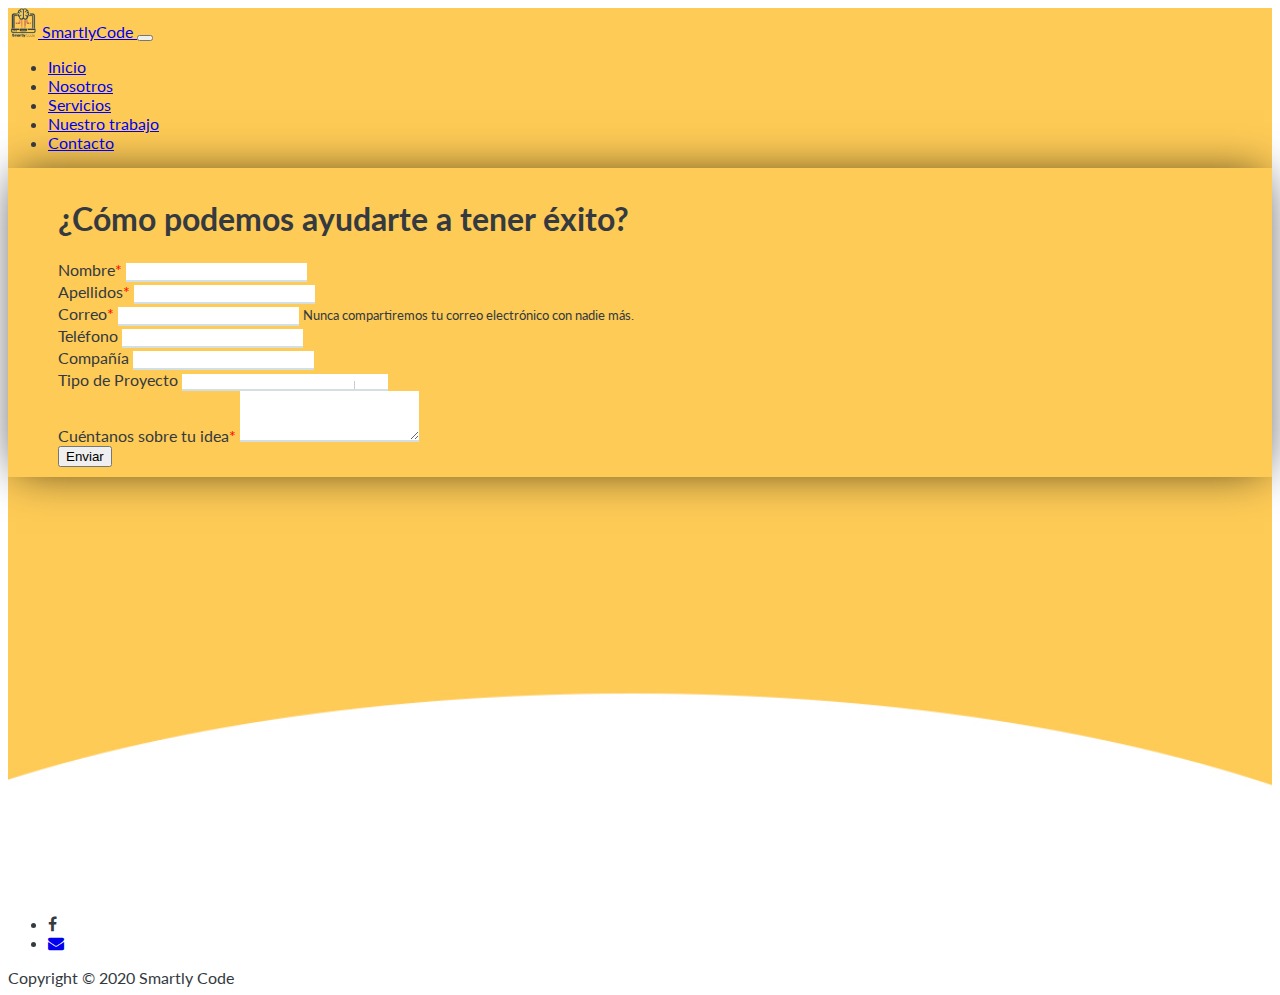
==== pages/Contacto.html @ ce67accd "Contact added, new typography and new contac section" ====
<!DOCTYPE html>
<html lang="en">
<head>
    <meta charset="UTF-8">
    <meta name="viewport" content="width=device-width, initial-scale=1.0">
    
    <title>Desarrollo de Software a Medida | Nosotros</title>
    <meta name="keywords" content="desarrollo web, diseño web, desarrollo móvil, diseño UX, Diseño, Desarrollo">
    <meta name="description" content="Empresa enfocada en el desarrollo de soluciones tecnológicas">
    <meta name="author" content="smartly-code.com">
    <meta name="owner" content="Cristhian Alberto Hernández Moreno">
    <meta name="robots" content="index,follow">
    <link rel="icon" type="image/png" href="../images/Icons/Logo.png">
    <!-- Fonts -->
    <link rel="stylesheet" href="https://stackpath.bootstrapcdn.com/bootstrap/4.1.3/css/bootstrap.min.css" integrity="sha384-MCw98/SFnGE8fJT3GXwEOngsV7Zt27NXFoaoApmYm81iuXoPkFOJwJ8ERdknLPMO" crossorigin="anonymous">
    <link href="https://fonts.googleapis.com/css2?family=Noto+Serif+SC:wght@400;700&display=swap" rel="stylesheet"> 
    <link href="https://fonts.googleapis.com/css2?family=Lato:wght@400;700;900&display=swap" rel="stylesheet">  
    <link rel="stylesheet" href="../css/contacto.css">
    <link rel="stylesheet" href="https://stackpath.bootstrapcdn.com/font-awesome/4.7.0/css/font-awesome.min.css">
</head>
<body>

    <section id="inicio" class="Yellow-bg">
        <header class="mb-5">
          <div id="app" class="container-fullwidth mb-2">
              <nav class="navbar navbar-expand-md navbar-light" style="background-color: #FECB56;">
                  <a class="navbar-brand pl-lg-5" href="#">
                      <img src="../images/Icons/Logo.png" width="30" height="30" alt="Smartly Code Logo">
                      SmartlyCode
                      </a>
                  <button class="navbar-toggler" type="button" data-toggle="collapse" data-target="#navbarNav">
                      <span class="navbar-toggler-icon"></span>
                  </button>
                  <div class="collapse navbar-collapse pr-5" id="navbarNav">
                      <ul class="navbar-nav mr-auto">
                         
                      </ul>
                      <ul class="navbar-nav">
                          <li class="nav-item">
                              <a class="nav-link" href="../index.html">Inicio <span class="sr-only">(current)</span></a>
                          </li>
                          <li class="nav-item">
                              <a class="nav-link" href="Nosotros.html">Nosotros</a>
                          </li>
                          <li class="nav-item">
                              <a class="nav-link" href="#Que_Hacemos">Servicios</a>
                          </li>
                          <li class="nav-item">
                              <a class="nav-link" href="#Nuestro_Trabajo">Nuestro trabajo</a>
                          </li>
                          <li class="nav-item active">
                              <a class="nav-link" href="Contacto.html">Contacto</a>
                          </li>
                      </ul>
                  </div>
              </nav>
          </div>
      </header>
      <div class="container">
          <div class="row">
              <div class="col-sm-12">
                <div class="card" >
                    <div class="card-body">
                        <h1 class="card-title mb-5">¿Cómo podemos ayudarte a tener éxito?</h1>
                        <form>
                            <div class="form-row">
                                <div class="form-group col-lg-3 col-sm-12">
                                    <label for="nameInput">Nombre<Span class = "red">* </span></label>
                                    <input type="text" class="form-control" id="nameInput" aria-describedby="emailHelp" required>
                                </div>
                                <div class="form-group col-lg-3 ml-lg-4 col-sm-12">
                                    <label for="apellidosInput">Apellidos<Span class = "red">* </span></label>
                                    <input type="text" class="form-control" id="apellidosInput" required>
                                </div>
                                <div class="form-group col-lg-5 ml-lg-4 col-sm-12">
                                    <label for="emailInput">Correo<Span class = "red">* </span></label>
                                    <input type="email" class="form-control" id="emailInput" aria-describedby="emailHelp" required>
                                    <small id="emailHelp" class="form-text text-muted">Nunca compartiremos tu correo electrónico con nadie más.</small>
                                </div>
                                <div class="form-group col-lg-3 col-sm-12">
                                    <label for="phoneInput">Teléfono</label>
                                    <input type="tel" class="form-control" id="phoneInput" aria-describedby="emailHelp">
                                </div>
                                <div class="form-group col-lg-3  ml-lg-4 col-sm-12">
                                    <label for="companyInput">Compañía</label>
                                    <input type="tel" class="form-control" id="companyInput" aria-describedby="emailHelp">
                                </div>
                                <div class="form-group col-lg-5 ml-lg-4 col-sm-12">
                                    <label for="projectType">Tipo de Proyecto</label>
                                    <select class="form-control minimal" id="projectType">
                                      <option> </option>
                                      <option>Desarrollo de aplicaciones móviles</option>
                                      <option>Desarrolo de una página web</option>
                                      <option>Visión por computadora</option>
                                      <option>Proyecto estudiantil</option>
                                      <option>Diseño UX/UI</option>
                                      <option>No estoy seguro</option>
                                    </select>
                                </div>
                                <div class="form-group col-lg-6 col-sm-12 mt-lg-4">
                                    <label for="ideaTextArea">Cuéntanos sobre tu idea<Span class = "red">* </span></label>
                                    <textarea class="form-control" id="ideaTextArea" rows="3" required></textarea>
                                  </div>
                            </div>
                            <button type="submit" class="btn btn-warning mt-lg-4 btn-lg">Enviar</button>
                          </form>
                    </div>
                  </div>
              </div>
          </div>
      </div>
    </section>

    <footer class="page-footer font-small  pt-5 pb-2 marginT">

        <!-- Footer Elements -->
        <div class="container">
      
          <!-- Social buttons -->
          <ul class="list-unstyled list-inline text-center">
            <li class="list-inline-item">
              <a class="btn-floating btn-fb mx-3">
                <i class="fa fa-facebook-f"> </i>
              </a>
            </li>
            <li class="list-inline-item" >
              <a class="btn-floating mx-3" href="mailto:contacto@smartly-code.com">
                <i class="fa fa-envelope" > </i>
              </a>
            </li>
          </ul>
          <!-- Social buttons -->
      
        </div>
        <!-- Footer Elements -->
      
        <!-- Copyright -->
       
        <!-- Copyright -->
        <div class="footer-copyright text-center py-3 font-italic size">Copyright © 2020 Smartly Code
        </div>
      </footer>
    
    
</body>
</html>
---- css/contacto.css ----
body{
    font-family: 'Lato', serif;
    font-weight: 400;
    color: #343a40;
}

.card{
    -webkit-box-shadow: 0px 0px 44px -8px rgba(0,0,0,0.75);
-moz-box-shadow: 0px 0px 44px -8px rgba(0,0,0,0.75);
box-shadow: 0px 0px 44px -8px rgba(0,0,0,0.75);
    padding: 10px 50px 10px 50px;
}
.form-control{
    border-radius: 0%;
}
.form-control:focus {
    border-color: none;
    box-shadow: none;
  }

h1{
    font-size: 2rem;
    font-weight: 700;
}

input {
    border-radius: 0%;
    outline: 0 !important;
    border-width: 0 0 2px !important;
    border-color:#D3DFE1 !important;
  }
  input:focus {
    border-color: black !important;
  }

  textarea {
    border-radius: 0%;
    outline: 0 !important;
    border-width: 0 0 2px !important;
    border-color:#D3DFE1 !important;
  }
  textarea:focus {
    border-color: black !important;
  }

  select {
    border-radius: 0%;
    outline: 0 !important;
    border-width: 0 0 2px !important;
    border-color:#D3DFE1 !important;
    background-color: white !important;
    /* for Firefox */
  -moz-appearance: none;
  /* for Chrome */
  -webkit-appearance: none;
  }
  select:focus {
    border-color: black !important;
  }
  select::-ms-expand {
    display: none !important;
}

  select.minimal {
    background-image:
      linear-gradient(45deg, transparent 50%, gray 50%),
      linear-gradient(135deg, gray 50%, transparent 50%),
      linear-gradient(to right, #ccc, #ccc);
    background-position:
      calc(100% - 20px) calc(1em + 2px),
      calc(100% - 15px) calc(1em + 2px),
      calc(100% - 2.5em) 0.5em;
    background-size:
      5px 5px,
      5px 5px,
      1px 1.5em;
    background-repeat: no-repeat;
  }
  
  select.minimal:focus {
    background-image:
      linear-gradient(45deg, black 50%, transparent 50%),
      linear-gradient(135deg, transparent 50%, black 50%),
      linear-gradient(to right, #ccc, #ccc);
    background-position:
      calc(100% - 15px) 1em,
      calc(100% - 20px) 1em,
      calc(100% - 2.5em) 0.5em;
    background-size:
      5px 5px,
      5px 5px,
      1px 1.5em;
    background-repeat: no-repeat;
    border-color: black;
    outline: 0;
  }
.marginT{
    margin-top: 6rem;
}

.red{
    color: red;
}

.Yellow{
    background-color: #FECB56;
}

.Yellow-bg{
    background-image: url('../images/Icons/yellow-background.jpg');
    background-repeat: no-repeat;
    background-position: bottom -1px center;
    background-size: cover;

    min-height: 90vh;
}

@media (max-width: 575.98px) {
    h1{
        color: black;
        font-size: 1.3rem;
    }

    .card{
        padding: 10px 10px 10px 10px;
    }
}
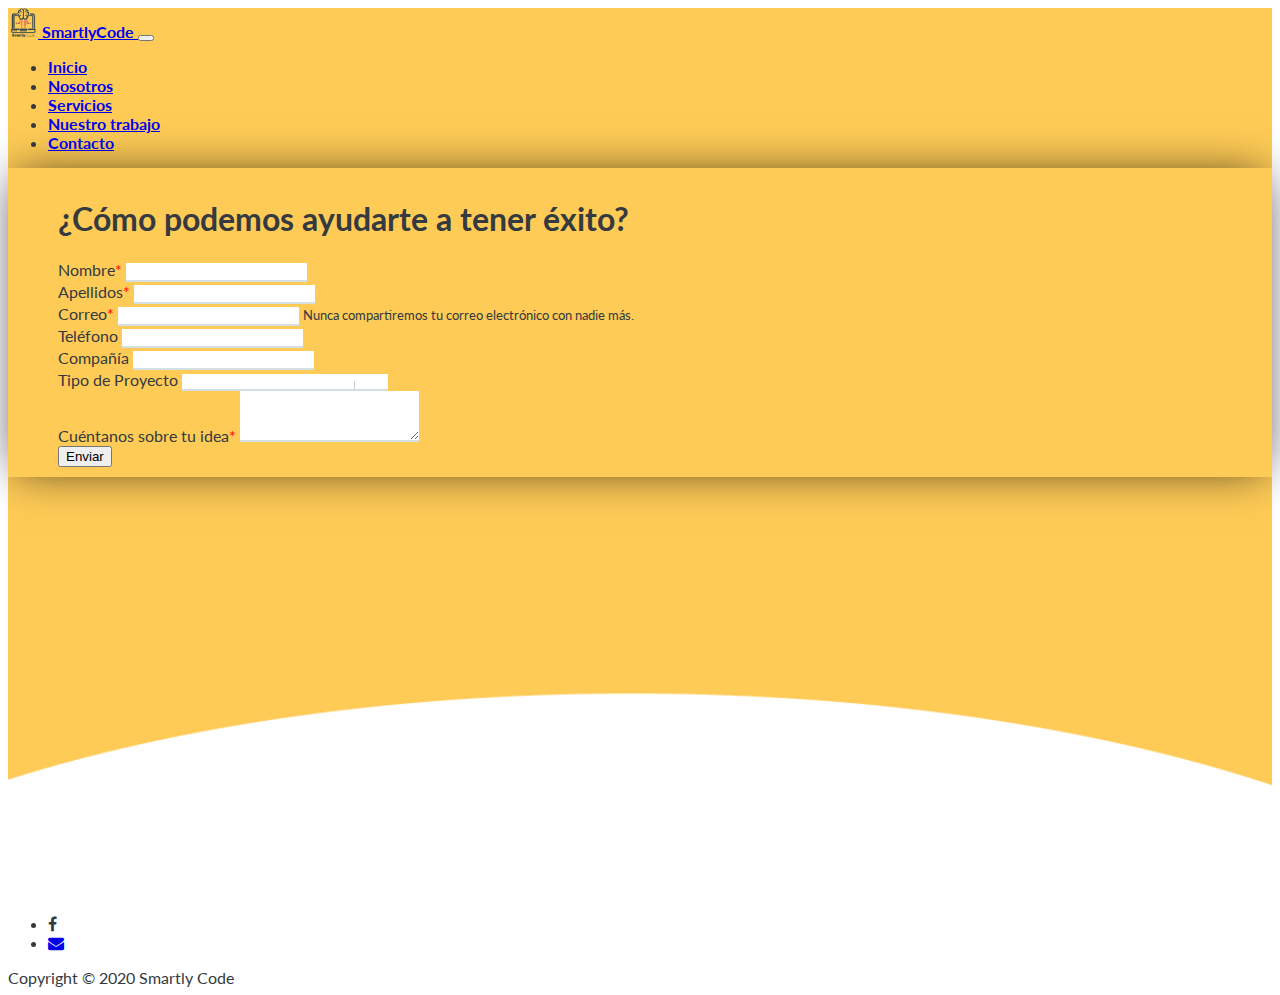
==== commit 0bb289fa: "New details added, Services was created" ====
--- a/pages/Contacto.html
+++ b/pages/Contacto.html
@@ -22,8 +22,8 @@
 
     <section id="inicio" class="Yellow-bg">
         <header class="mb-5">
-          <div id="app" class="container-fullwidth mb-2">
-              <nav class="navbar navbar-expand-md navbar-light" style="background-color: #FECB56;">
+          <div id="app" class="container-fullwidth mb-2 pt-3">
+              <nav class="navbar navbar-expand-md navbar-light stroke" style="background-color: #FECB56;">
                   <a class="navbar-brand pl-lg-5" href="#">
                       <img src="../images/Icons/Logo.png" width="30" height="30" alt="Smartly Code Logo">
                       SmartlyCode
@@ -43,7 +43,7 @@
                               <a class="nav-link" href="Nosotros.html">Nosotros</a>
                           </li>
                           <li class="nav-item">
-                              <a class="nav-link" href="#Que_Hacemos">Servicios</a>
+                              <a class="nav-link" href="Servicios.html">Servicios</a>
                           </li>
                           <li class="nav-item">
                               <a class="nav-link" href="#Nuestro_Trabajo">Nuestro trabajo</a>
@@ -90,10 +90,11 @@
                                     <select class="form-control minimal" id="projectType">
                                       <option> </option>
                                       <option>Desarrollo de aplicaciones móviles</option>
-                                      <option>Desarrolo de una página web</option>
+                                      <option>Desarrollo de una página web</option>
                                       <option>Visión por computadora</option>
                                       <option>Proyecto estudiantil</option>
                                       <option>Diseño UX/UI</option>
+                                      <option>Asesoría tecnológica</option>
                                       <option>No estoy seguro</option>
                                     </select>
                                 </div>
@@ -141,6 +142,8 @@
         </div>
       </footer>
     
-    
+      <script src="https://code.jquery.com/jquery-3.3.1.slim.min.js" integrity="sha384-q8i/X+965DzO0rT7abK41JStQIAqVgRVzpbzo5smXKp4YfRvH+8abtTE1Pi6jizo" crossorigin="anonymous"></script>
+      <script src="https://cdnjs.cloudflare.com/ajax/libs/popper.js/1.14.3/umd/popper.min.js" integrity="sha384-ZMP7rVo3mIykV+2+9J3UJ46jBk0WLaUAdn689aCwoqbBJiSnjAK/l8WvCWPIPm49" crossorigin="anonymous"></script>
+      <script src="https://stackpath.bootstrapcdn.com/bootstrap/4.1.3/js/bootstrap.min.js" integrity="sha384-ChfqqxuZUCnJSK3+MXmPNIyE6ZbWh2IMqE241rYiqJxyMiZ6OW/JmZQ5stwEULTy" crossorigin="anonymous"></script>
 </body>
 </html>--- a/css/contacto.css
+++ b/css/contacto.css
@@ -17,6 +17,35 @@
     border-color: none;
     box-shadow: none;
   }
+
+  .navbar-nav > li {
+    padding-left: 0px;
+    padding-right: 45px;
+}
+
+  nav{
+    font-weight: 700;
+}
+nav.stroke ul li a,
+nav.fill ul li a {
+  position: relative;
+}
+nav.stroke ul li a:after,
+nav.fill ul li a:after {
+  position: absolute;
+  bottom: 0;
+  left: 0;
+  right: 0;
+  margin: auto;
+  width: 0%;
+  content: '.';
+  color: transparent;
+  background: black;
+  height: 2px;
+}
+nav.stroke ul li a:hover:after {
+    width: 100%;
+}
 
 h1{
     font-size: 2rem;
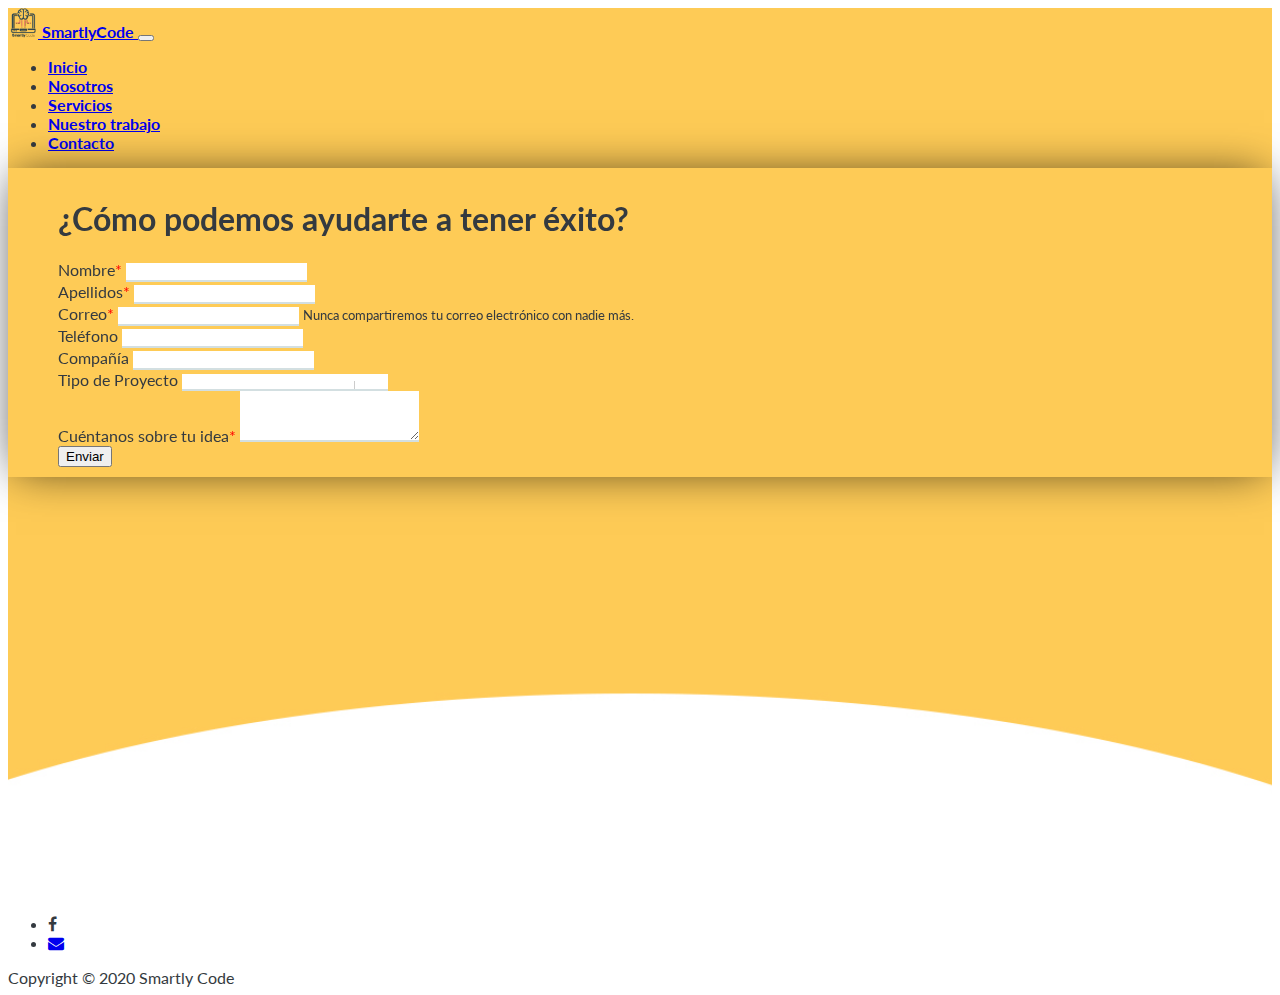
==== commit 0ca639f1: "Animations" ====
--- a/pages/Contacto.html
+++ b/pages/Contacto.html
@@ -12,6 +12,7 @@
     <meta name="robots" content="index,follow">
     <link rel="icon" type="image/png" href="../images/Icons/Logo.png">
     <!-- Fonts -->
+    <link href="https://unpkg.com/aos@2.3.1/dist/aos.css" rel="stylesheet">
     <link rel="stylesheet" href="https://stackpath.bootstrapcdn.com/bootstrap/4.1.3/css/bootstrap.min.css" integrity="sha384-MCw98/SFnGE8fJT3GXwEOngsV7Zt27NXFoaoApmYm81iuXoPkFOJwJ8ERdknLPMO" crossorigin="anonymous">
     <link href="https://fonts.googleapis.com/css2?family=Noto+Serif+SC:wght@400;700&display=swap" rel="stylesheet"> 
     <link href="https://fonts.googleapis.com/css2?family=Lato:wght@400;700;900&display=swap" rel="stylesheet">  
@@ -20,7 +21,7 @@
 </head>
 <body>
 
-    <section id="inicio" class="Yellow-bg">
+    <section id="inicio" class="Yellow-bg" >
         <header class="mb-5">
           <div id="app" class="container-fullwidth mb-2 pt-3">
               <nav class="navbar navbar-expand-md navbar-light stroke" style="background-color: #FECB56;">
@@ -46,7 +47,7 @@
                               <a class="nav-link" href="Servicios.html">Servicios</a>
                           </li>
                           <li class="nav-item">
-                              <a class="nav-link" href="#Nuestro_Trabajo">Nuestro trabajo</a>
+                              <a class="nav-link" href="Trabajos.html">Nuestro trabajo</a>
                           </li>
                           <li class="nav-item active">
                               <a class="nav-link" href="Contacto.html">Contacto</a>
@@ -56,7 +57,7 @@
               </nav>
           </div>
       </header>
-      <div class="container">
+      <div class="container" data-aos="fade-up" data-aos-duration="2000">
           <div class="row">
               <div class="col-sm-12">
                 <div class="card" >
@@ -92,7 +93,6 @@
                                       <option>Desarrollo de aplicaciones móviles</option>
                                       <option>Desarrollo de una página web</option>
                                       <option>Visión por computadora</option>
-                                      <option>Proyecto estudiantil</option>
                                       <option>Diseño UX/UI</option>
                                       <option>Asesoría tecnológica</option>
                                       <option>No estoy seguro</option>
@@ -145,5 +145,9 @@
       <script src="https://code.jquery.com/jquery-3.3.1.slim.min.js" integrity="sha384-q8i/X+965DzO0rT7abK41JStQIAqVgRVzpbzo5smXKp4YfRvH+8abtTE1Pi6jizo" crossorigin="anonymous"></script>
       <script src="https://cdnjs.cloudflare.com/ajax/libs/popper.js/1.14.3/umd/popper.min.js" integrity="sha384-ZMP7rVo3mIykV+2+9J3UJ46jBk0WLaUAdn689aCwoqbBJiSnjAK/l8WvCWPIPm49" crossorigin="anonymous"></script>
       <script src="https://stackpath.bootstrapcdn.com/bootstrap/4.1.3/js/bootstrap.min.js" integrity="sha384-ChfqqxuZUCnJSK3+MXmPNIyE6ZbWh2IMqE241rYiqJxyMiZ6OW/JmZQ5stwEULTy" crossorigin="anonymous"></script>
-</body>
+      <script src="https://unpkg.com/aos@2.3.1/dist/aos.js"></script>
+                  <script>
+                    AOS.init();
+                  </script>
+    </body>
 </html>